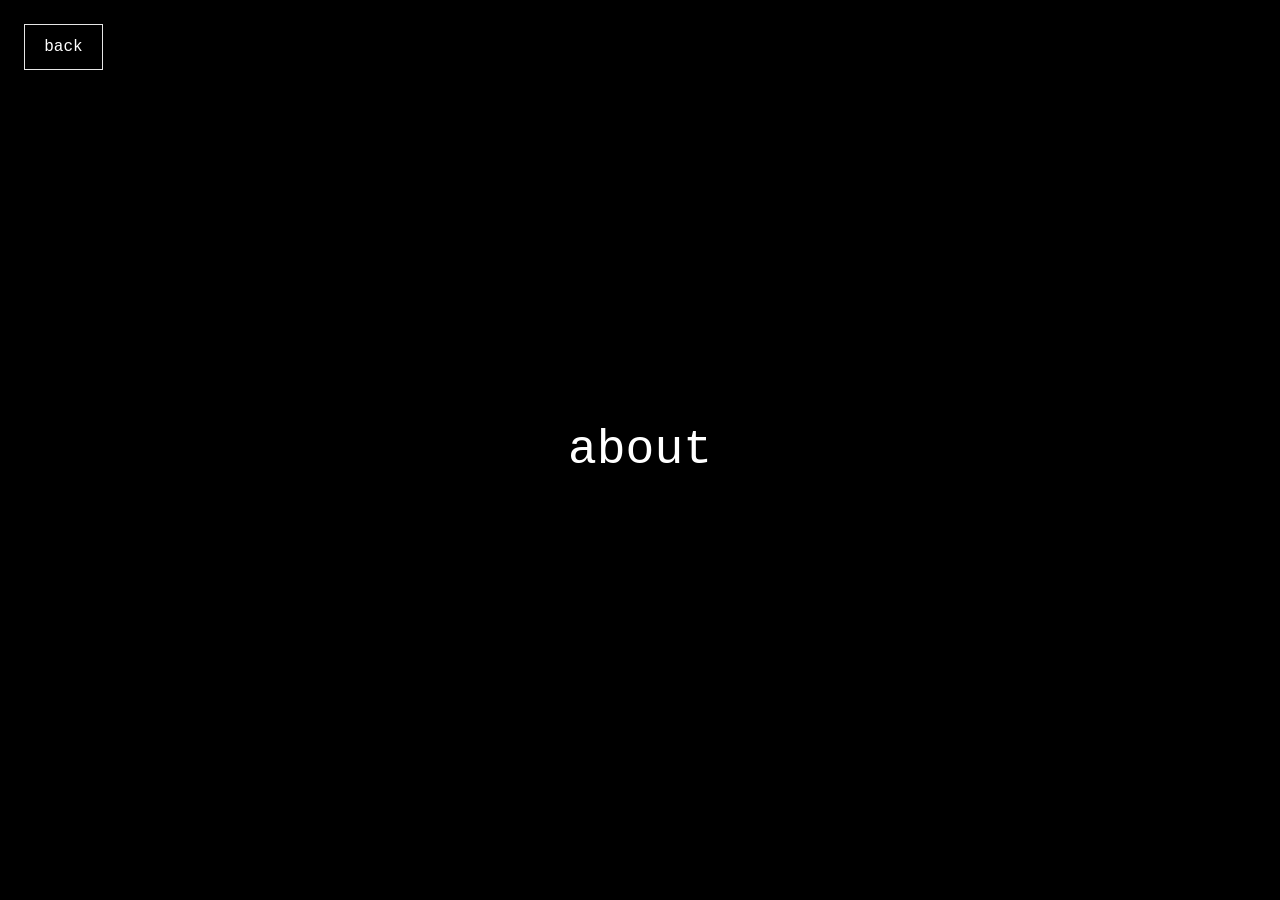
==== about.html @ 97af21be "Add initial HTML, CSS, and JavaScript files for the project structure" ====
<!DOCTYPE html>
<html lang="en">
<head>
  <meta charset="UTF-8" />
  <meta name="viewport" content="width=device-width, initial-scale=1.0" />
  <title>about</title>

  <link rel="stylesheet" href="css/base.css" />
  <link rel="stylesheet" href="css/about.css" />
</head>
<body>
  <main class="subpage">
    <a href="index.html" class="back-link">back</a>
    <section class="subpage__content">
      <h1>about</h1>
    </section>
  </main>
</body>
</html>
---- css/base.css ----
:root {
  --color-bg: #000000;
  --color-fg: #ffffff;
  --color-muted: rgba(255, 255, 255, 0.58);
  --color-line: rgba(255, 255, 255, 0.2);
  --color-line-strong: rgba(255, 255, 255, 0.9);
  --font-mono: "SFMono-Regular", "Cascadia Code", "Fira Code", Consolas, "Liberation Mono", Menlo, monospace;
  --transition-fast: 180ms cubic-bezier(0.16, 1, 0.3, 1);
  --transition-slow: 360ms cubic-bezier(0.16, 1, 0.3, 1);
}

*,
*::before,
*::after {
  box-sizing: border-box;
}

html {
  -webkit-text-size-adjust: 100%;
  text-size-adjust: 100%;
}

body {
  margin: 0;
  min-height: 100vh;
  background: var(--color-bg);
  color: var(--color-fg);
  font-family: var(--font-mono);
}

a {
  color: inherit;
  text-decoration: none;
}

img,
svg,
canvas {
  display: block;
  max-width: 100%;
}

button,
input,
textarea,
select {
  font: inherit;
  color: inherit;
}

.skip-link {
  position: absolute;
  top: 1rem;
  left: 1rem;
  z-index: 20;
  padding: 0.5rem 0.75rem;
  border: 1px solid var(--color-fg);
  background: var(--color-fg);
  color: var(--color-bg);
  transform: translateY(-220%);
}

.skip-link:focus {
  transform: translateY(0);
}

:focus-visible {
  outline: 1px solid var(--color-fg);
  outline-offset: 4px;
}

.subpage {
  min-height: 100vh;
  display: grid;
  place-items: center;
  padding: 2rem;
}

.subpage__content {
  display: grid;
  place-items: center;
  min-height: 40vh;
}

.subpage__content h1 {
  margin: 0;
  font-size: clamp(1.5rem, 4vw, 3rem);
  font-weight: 400;
  text-transform: lowercase;
}

.back-link {
  position: fixed;
  top: 1.5rem;
  left: 1.5rem;
  border: 1px solid var(--color-line-strong);
  padding: 0.8rem 1.2rem;
  transition: background-color var(--transition-fast), color var(--transition-fast);
}

.back-link:hover,
.back-link:focus-visible {
  background: var(--color-fg);
  color: var(--color-bg);
}
---- css/about.css ----
.subpage__content {
  min-width: min(100%, 40rem);
}
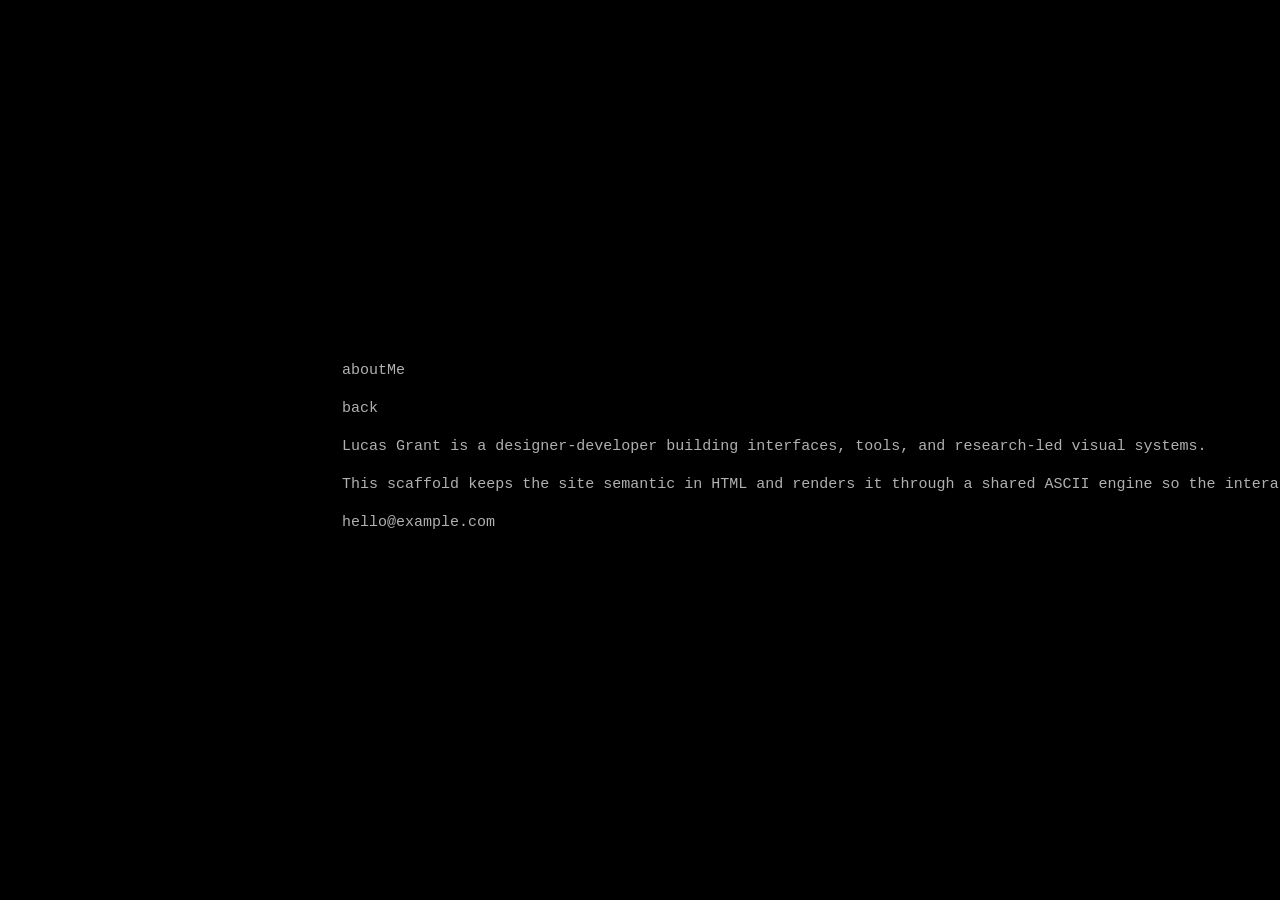
==== commit b2e84063: "Refactor project structure and implement new page rendering system - Removed obsolete files: about.j" ====
--- a/about.html
+++ b/about.html
@@ -1,19 +1,26 @@
-<!DOCTYPE html>
+<!doctype html>
 <html lang="en">
-<head>
-  <meta charset="UTF-8" />
-  <meta name="viewport" content="width=device-width, initial-scale=1.0" />
-  <title>about</title>
+  <head>
+    <meta charset="utf-8" />
+    <meta name="viewport" content="width=device-width, initial-scale=1" />
+    <title>About — Lucas Grant</title>
+    <link rel="stylesheet" href="./css/base.css" />
+    <link rel="stylesheet" href="./css/site.css" />
+    <link rel="stylesheet" href="./css/about.css" />
+  </head>
+  <body data-page="about">
+    <a class="skip-link" href="#source">Skip to content</a>
 
-  <link rel="stylesheet" href="css/base.css" />
-  <link rel="stylesheet" href="css/about.css" />
-</head>
-<body>
-  <main class="subpage">
-    <a href="index.html" class="back-link">back</a>
-    <section class="subpage__content">
-      <h1>about</h1>
-    </section>
-  </main>
-</body>
+    <main class="source" id="source">
+      <div><a>aboutMe</a></div>
+      <div><a href="./index.html">back</a></div>
+      <div>Lucas Grant is a designer-developer building interfaces, tools, and research-led visual systems.</div>
+      <div>This scaffold keeps the site semantic in HTML and renders it through a shared ASCII engine so the interaction logic can expand across later pages.</div>
+      <div><a href="mailto:hello@example.com">hello@example.com</a></div>
+    </main>
+
+    <pre class="ascii-screen" id="ascii-screen" aria-hidden="true"></pre>
+
+    <script type="module" src="./js/app.js"></script>
+  </body>
 </html>
--- a/css/base.css
+++ b/css/base.css
@@ -1,17 +1,17 @@
 :root {
-  --color-bg: #000000;
-  --color-fg: #ffffff;
+  --color-bg: #000;
+  --color-fg: #f2f2f2;
   --color-muted: rgba(255, 255, 255, 0.58);
-  --color-line: rgba(255, 255, 255, 0.2);
-  --color-line-strong: rgba(255, 255, 255, 0.9);
+  --color-line: rgba(255, 255, 255, 0.18);
+  --line-height: 19px;
+  --font-size: 16px;
+  --font-size-mobile: 13px;
+  --line-height-mobile: 16px;
   --font-mono: "SFMono-Regular", "Cascadia Code", "Fira Code", Consolas, "Liberation Mono", Menlo, monospace;
   --transition-fast: 180ms cubic-bezier(0.16, 1, 0.3, 1);
-  --transition-slow: 360ms cubic-bezier(0.16, 1, 0.3, 1);
 }
 
-*,
-*::before,
-*::after {
+*, *::before, *::after {
   box-sizing: border-box;
 }
 
@@ -20,24 +20,24 @@
   text-size-adjust: 100%;
 }
 
+html,
 body {
   margin: 0;
-  min-height: 100vh;
+  width: 100%;
+  min-height: 100%;
+}
+
+body {
   background: var(--color-bg);
   color: var(--color-fg);
   font-family: var(--font-mono);
+  font-size: var(--font-size);
+  line-height: var(--line-height);
 }
 
 a {
   color: inherit;
   text-decoration: none;
-}
-
-img,
-svg,
-canvas {
-  display: block;
-  max-width: 100%;
 }
 
 button,
@@ -48,20 +48,11 @@
   color: inherit;
 }
 
-.skip-link {
-  position: absolute;
-  top: 1rem;
-  left: 1rem;
-  z-index: 20;
-  padding: 0.5rem 0.75rem;
-  border: 1px solid var(--color-fg);
-  background: var(--color-fg);
-  color: var(--color-bg);
-  transform: translateY(-220%);
-}
-
-.skip-link:focus {
-  transform: translateY(0);
+img,
+svg,
+canvas {
+  display: block;
+  max-width: 100%;
 }
 
 :focus-visible {
@@ -69,37 +60,18 @@
   outline-offset: 4px;
 }
 
-.subpage {
-  min-height: 100vh;
-  display: grid;
-  place-items: center;
-  padding: 2rem;
+.skip-link {
+  position: absolute;
+  top: 1rem;
+  left: 1rem;
+  z-index: 30;
+  padding: 0.5rem 0.75rem;
+  background: var(--color-fg);
+  color: var(--color-bg);
+  transform: translateY(-220%);
+  transition: transform var(--transition-fast);
 }
 
-.subpage__content {
-  display: grid;
-  place-items: center;
-  min-height: 40vh;
-}
-
-.subpage__content h1 {
-  margin: 0;
-  font-size: clamp(1.5rem, 4vw, 3rem);
-  font-weight: 400;
-  text-transform: lowercase;
-}
-
-.back-link {
-  position: fixed;
-  top: 1.5rem;
-  left: 1.5rem;
-  border: 1px solid var(--color-line-strong);
-  padding: 0.8rem 1.2rem;
-  transition: background-color var(--transition-fast), color var(--transition-fast);
-}
-
-.back-link:hover,
-.back-link:focus-visible {
-  background: var(--color-fg);
-  color: var(--color-bg);
+.skip-link:focus {
+  transform: translateY(0);
 }
--- a/css/site.css
+++ b/css/site.css
@@ -0,0 +1,49 @@
+html,
+body {
+  width: 100vw;
+  height: 100vh;
+  overflow: hidden;
+}
+
+body {
+  position: fixed;
+  inset: 0;
+}
+
+main.source {
+  position: absolute;
+  inset: 0;
+  visibility: hidden;
+  pointer-events: none;
+}
+
+main.source * {
+  max-width: none;
+}
+
+pre.ascii-screen {
+  position: absolute;
+  inset: 0;
+  margin: 0;
+  padding: 0;
+  width: 100vw;
+  height: 100vh;
+  overflow: hidden;
+  background: var(--color-bg);
+  color: rgba(255, 255, 255, 0.55);
+  font: inherit;
+  line-height: inherit;
+  user-select: none;
+  -webkit-user-select: none;
+  touch-action: none;
+  cursor: default;
+}
+
+pre.ascii-screen > span {
+  display: block;
+  white-space: pre;
+}
+
+pre.ascii-screen a {
+  color: rgba(255, 255, 255, 0.95);
+}
--- a/css/about.css
+++ b/css/about.css
@@ -1,3 +1,11 @@
-.subpage__content {
-  min-width: min(100%, 40rem);
+body[data-page="about"] {
+  --font-size: 15px;
+  --line-height: 19px;
+}
+
+@media (max-width: 760px) {
+  body[data-page="about"] {
+    --font-size: 12.5px;
+    --line-height: 16px;
+  }
 }
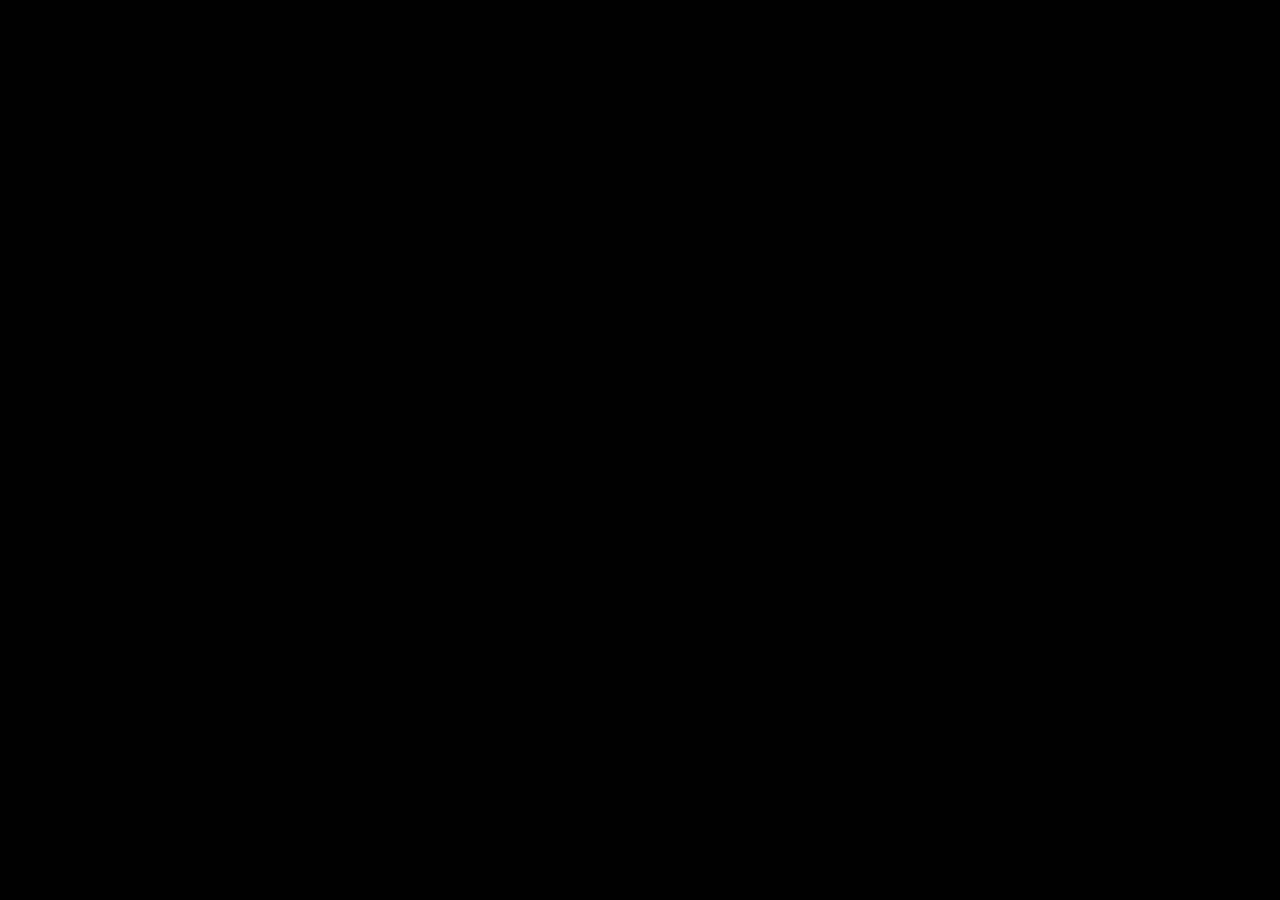
==== commit f34ad637: "Current state: Everything wokring as needed, clear controls for adjustments, only need to tweak deta" ====
--- a/about.html
+++ b/about.html
@@ -7,19 +7,29 @@
     <link rel="stylesheet" href="./css/base.css" />
     <link rel="stylesheet" href="./css/site.css" />
     <link rel="stylesheet" href="./css/about.css" />
+    <script type="importmap">
+      {
+        "imports": {
+          "three": "https://cdn.jsdelivr.net/npm/three@0.166.1/build/three.module.js",
+          "three/addons/": "https://cdn.jsdelivr.net/npm/three@0.166.1/examples/jsm/"
+        }
+      }
+    </script>
   </head>
   <body data-page="about">
     <a class="skip-link" href="#source">Skip to content</a>
 
-    <main class="source" id="source">
-      <div><a>aboutMe</a></div>
-      <div><a href="./index.html">back</a></div>
-      <div>Lucas Grant is a designer-developer building interfaces, tools, and research-led visual systems.</div>
-      <div>This scaffold keeps the site semantic in HTML and renders it through a shared ASCII engine so the interaction logic can expand across later pages.</div>
-      <div><a href="mailto:hello@example.com">hello@example.com</a></div>
+    <main id="source" class="source" aria-label="About content">
+      <a>about</a>
+      <p><a href="./index.html">back</a></p>
+      <p>I am a Creative Technologist and Graphic Designer who believes the best visual experiences are also interactive ones.</p>
+      <p>With a degree in [Degree Name] from [University] and [Number]+ years of agency experience, I specialize in bringing brands to life through code, motion, and striking visuals.</p>
+      <p>Whether I'm designing a sleek UI/UX interface or writing shaders for an immersive environment, my goal is always to push the boundaries of what design can do.</p>
+      <p><a href="mailto:hello@example.com">hello@example.com</a></p>
     </main>
 
     <pre class="ascii-screen" id="ascii-screen" aria-hidden="true"></pre>
+    <div class="about-inline-object" id="about-inline-object" aria-hidden="true"></div>
 
     <script type="module" src="./js/app.js"></script>
   </body>
--- a/css/site.css
+++ b/css/site.css
@@ -46,4 +46,29 @@
 
 pre.ascii-screen a {
   color: rgba(255, 255, 255, 0.95);
+}
+
+pre.ascii-loader {
+  position: absolute;
+  inset: 0;
+  z-index: 20;
+  margin: 0;
+  padding: 0;
+  width: 100vw;
+  height: 100vh;
+  overflow: hidden;
+  background: var(--color-bg);
+  color: rgba(255, 255, 255, 0.92);
+  font: inherit;
+  line-height: inherit;
+  white-space: pre;
+  user-select: none;
+  -webkit-user-select: none;
+  pointer-events: none;
+  opacity: 1;
+  transition: opacity 480ms cubic-bezier(0.16, 1, 0.3, 1);
+}
+
+pre.ascii-loader.is-hidden {
+  opacity: 0;
 }
--- a/css/about.css
+++ b/css/about.css
@@ -1,6 +1,39 @@
 body[data-page="about"] {
   --font-size: 15px;
   --line-height: 19px;
+}
+
+body[data-page="about"] .about-inline-object {
+  position: absolute;
+  z-index: 5;
+  overflow: hidden;
+  pointer-events: auto;
+  background: transparent !important;
+  background-color: transparent !important;
+}
+
+body[data-page="about"] .about-inline-object,
+body[data-page="about"] .about-inline-object > div,
+body[data-page="about"] .about-inline-object table,
+body[data-page="about"] .about-inline-object tbody,
+body[data-page="about"] .about-inline-object tr,
+body[data-page="about"] .about-inline-object td,
+body[data-page="about"] .about-inline-object canvas,
+body[data-page="about"] .about-inline-object pre {
+  background: transparent !important;
+  background-color: transparent !important;
+  border: 0 !important;
+  box-shadow: none !important;
+}
+
+body[data-page="about"] .about-inline-object pre {
+  margin: 0;
+  color: rgba(255, 255, 255, 0.82);
+  font-family: var(--font-mono);
+  line-height: 0.72;
+  letter-spacing: 0.02em;
+  user-select: none;
+  -webkit-user-select: none;
 }
 
 @media (max-width: 760px) {
